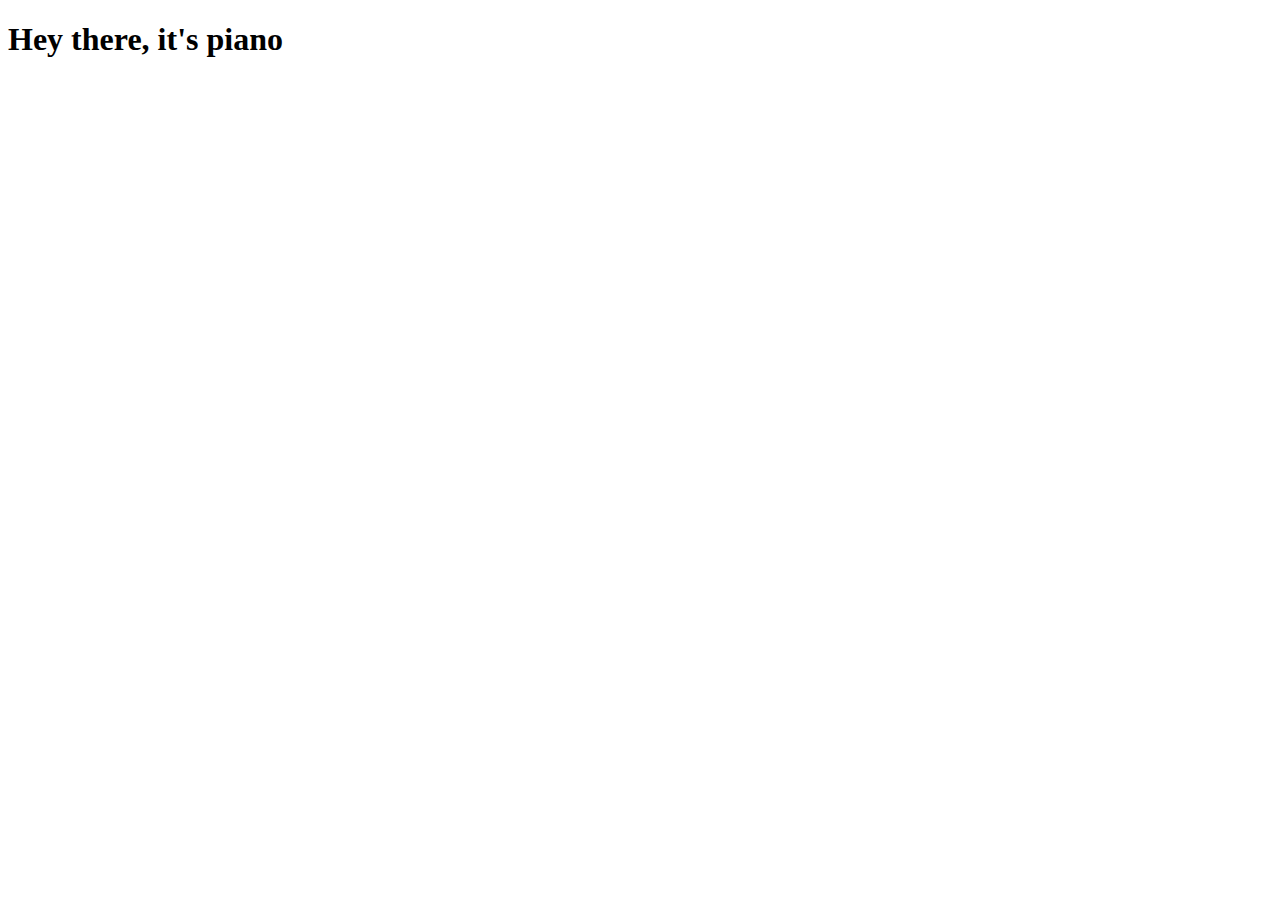
==== index2.html @ da990067 "test contribution" ====
<!DOCTYPE html>
<html lang="en">
<head>
    <meta charset="UTF-8">
    <meta http-equiv="X-UA-Compatible" content="IE=edge">
    <meta name="viewport" content="width=device-width, initial-scale=1.0">
    <title>Document</title>
</head>
<body>
    <h1>Hey there, it's piano</h1>
</body>
</html>
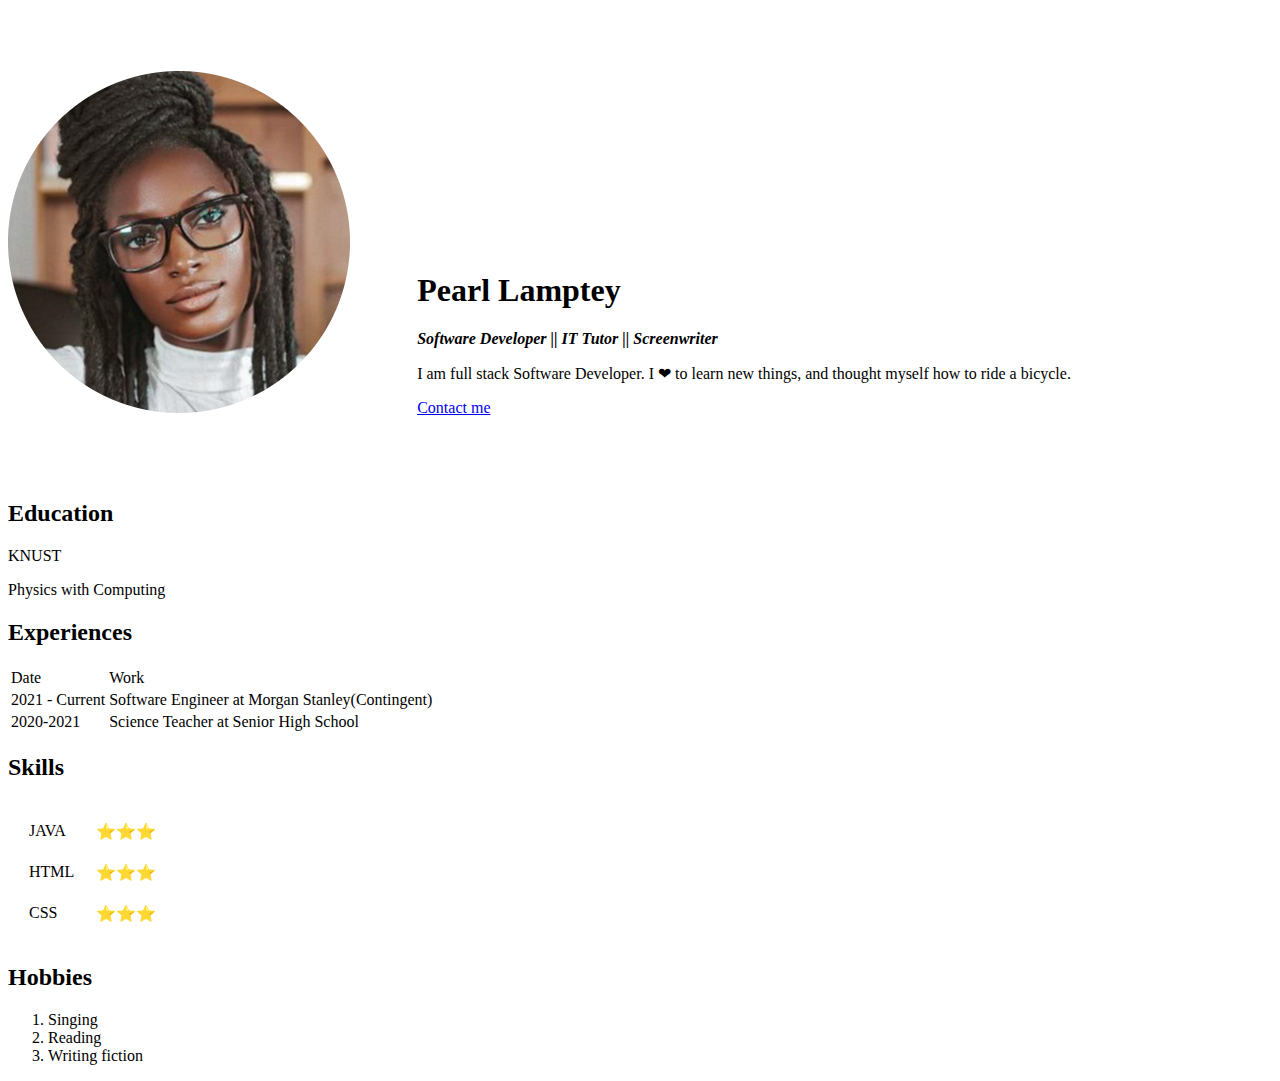
==== commit b4fb34f8: "styling with Bootstrap and CSS" ====
--- a/index2.html
+++ b/index2.html
@@ -1,12 +1,94 @@
 <!DOCTYPE html>
 <html lang="en">
+
 <head>
     <meta charset="UTF-8">
     <meta http-equiv="X-UA-Compatible" content="IE=edge">
     <meta name="viewport" content="width=device-width, initial-scale=1.0">
-    <title>Document</title>
+    <link rel="stylesheet" href="css/style.css">
+    <link href="https://cdn.jsdelivr.net/npm/bootstrap@5.0.2/dist/css/bootstrap.min.css" rel="stylesheet"
+        integrity="sha384-EVSTQN3/azprG1Anm3QDgpJLIm9Nao0Yz1ztcQTwFspd3yD65VohhpuuCOmLASjC" crossorigin="anonymous">
+    <title>My Bio</title>
 </head>
+
 <body>
-    <h1>Hey there, it's piano</h1>
+    <div class="container">
+        <div class="row">
+            <div class="col about-section">
+                <img src="images/pearl.png" alt="bio photo" class="img-fluid col-lg-4 col-sm-12" id="bio-photo">
+                <div class="profile-description col-lg-4 col-sm-12">
+                    <h1>Pearl Lamptey</h1>
+                    <p><em><strong>Software Developer || IT Tutor || Screenwriter</strong></em></p>
+                    <p>I am full stack Software Developer. I ❤ to learn new things, and thought myself how to ride a
+                        bicycle.</p>
+                    <a href="contact.html" class="btn btn-primary">Contact me</a>
+                </div>
+                <div class="col-4"></div>
+            </div>
+        </div>
+        <div class="row">
+            <div class="col">
+                <h2>Education</h2>
+                <p>KNUST</p>
+                <p>Physics with Computing</p>
+            </div>
+        </div>
+        <div class="row">
+            <div class="col">
+                <h2>Experiences</h2>
+                <table>
+                    <thead>
+                        <tr>
+                            <td>Date</td>
+                            <td>Work</td>
+                        </tr>
+                    </thead>
+                    <tbody>
+                        <tr>
+                            <td>2021 - Current</td>
+                            <td>Software Engineer at Morgan Stanley(Contingent)</td>
+                        </tr>
+                        <tr>
+                            <td>2020-2021</td>
+                            <td>Science Teacher at Senior High School</td>
+                        </tr>
+                    </tbody>
+                </table>
+            </div>
+        </div>
+        <div class="row">
+            <div class="col">
+                <h2>Skills</h2>
+                <table cellspacing="20">
+                    <tr>
+                        <td>JAVA</td>
+                        <td>⭐⭐⭐</td>
+                    </tr>
+                    <tr>
+                        <td>HTML</td>
+                        <td>⭐⭐⭐</td>
+                    </tr>
+                    <tr>
+                        <td>CSS</td>
+                        <td>⭐⭐⭐</td>
+                    </tr>
+                </table>
+            </div>
+        </div>
+        <div class="row">
+            <div class="col">
+                <h2>Hobbies</h2>
+                <ol>
+                    <li>Singing</li>
+                    <li>Reading</li>
+                    <li>Writing fiction</li>
+                </ol>
+            </div>
+        </div>
+    </div>
+    <script src="https://cdn.jsdelivr.net/npm/bootstrap@5.0.2/dist/js/bootstrap.bundle.min.js"
+        integrity="sha384-MrcW6ZMFYlzcLA8Nl+NtUVF0sA7MsXsP1UyJoMp4YLEuNSfAP+JcXn/tWtIaxVXM"
+        crossorigin="anonymous"></script>
 </body>
+
 </html>--- a/css/style.css
+++ b/css/style.css
@@ -0,0 +1,11 @@
+/* style */
+
+.about-section{
+    padding-top: 5%;
+    padding-bottom: 5%;
+    background-color: #fff;
+}
+.profile-description{
+    display: inline-block;
+    padding-left: 5%;
+}
